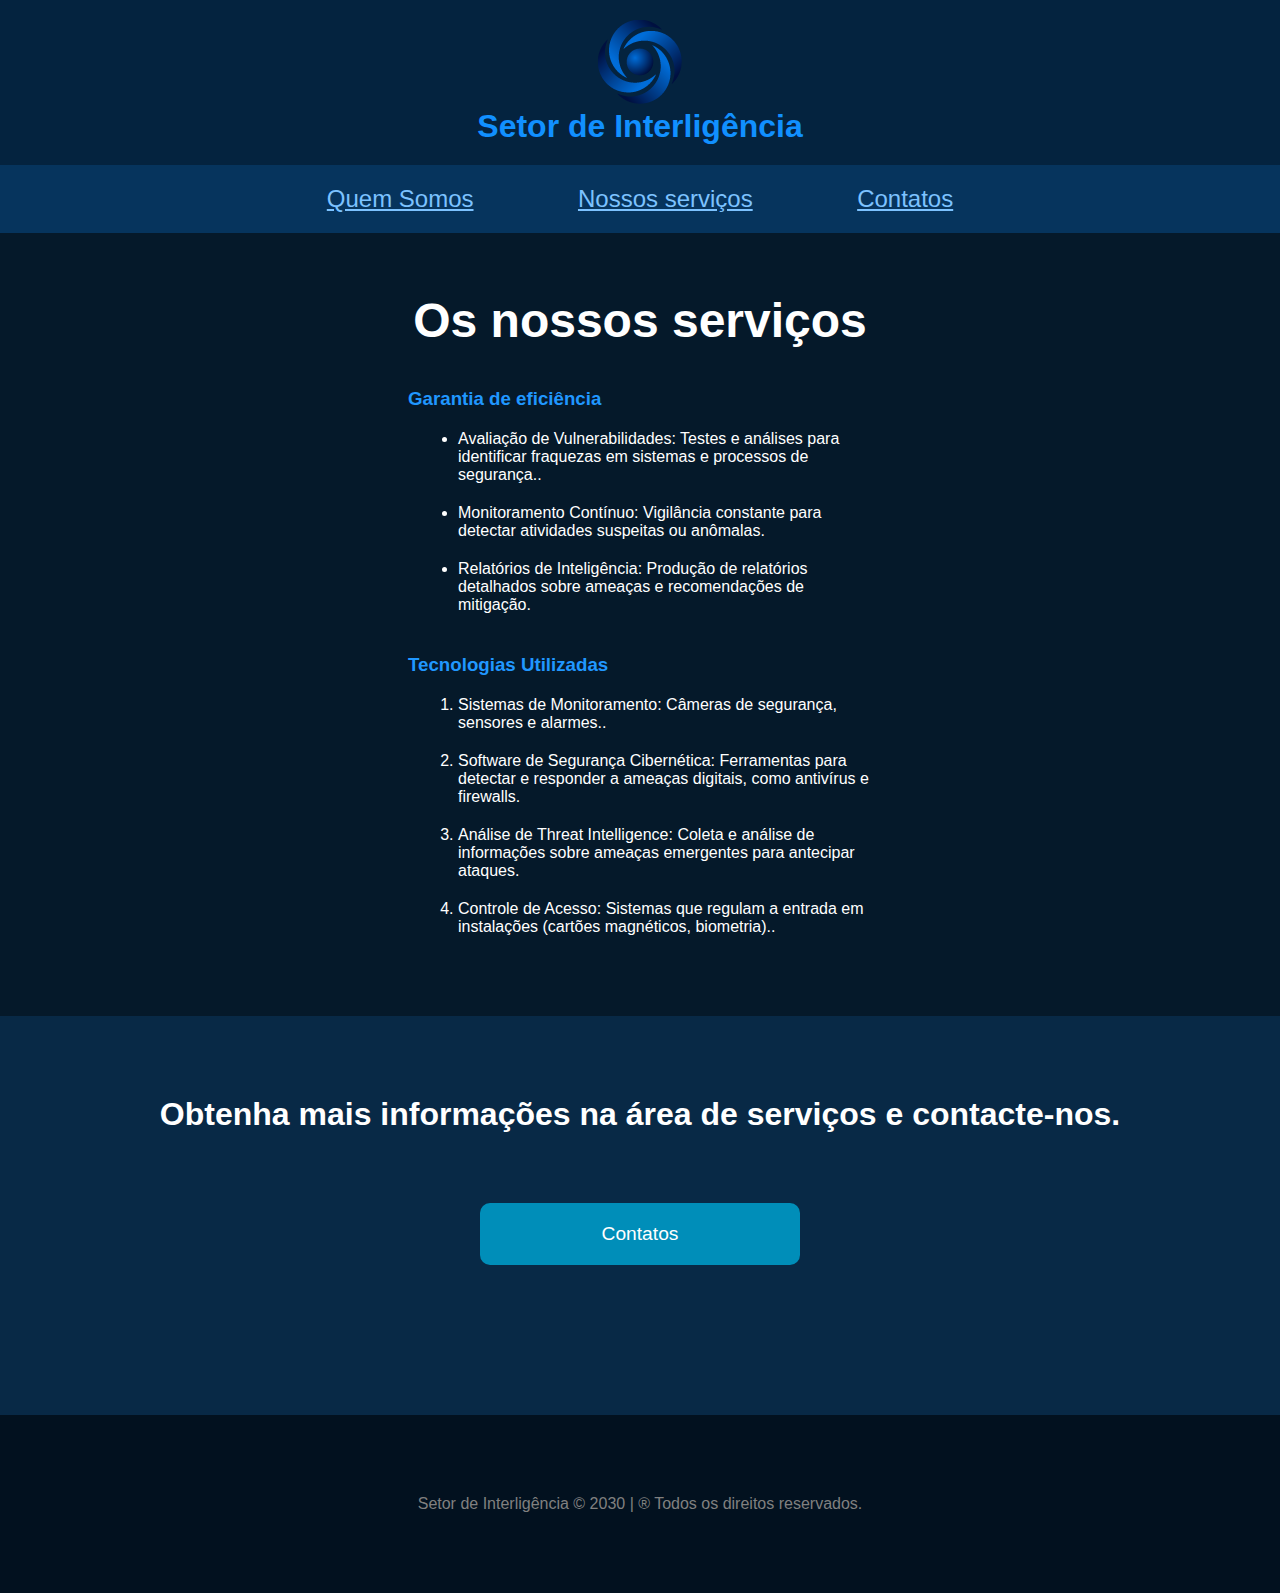
==== servicos.html @ 0f589377 "foi adicionado a tela serviços em html e seu css" ====
<!DOCTYPE html>
<html lang="pt-br">

<head>
    <meta charset="UTF-8">
    <meta name="viewport" content="width=device-width, initial-scale=1.0">
    <title>Page Interligência </title>

    <!-- estilos da página -->
    <link rel="stylesheet" href="./assets/css/styles.css">

    <!-- favicon -->
    <link rel="shortcut icon" href="assets/images/logo_empresa.png" type="image/png">
</head>

<body>
    <!-- cabeçalho -->
    <header class="container-cabecalho">
        <a href="index.html">
            <img src="assets/images/logo_empresa.png" alt="logo da página" title="setor de inteligência">
        </a>
        <h3>Setor de Interligência</h3>
    </header>
    <!-- navegação -->
    <nav class="container-navegacao">
        <a href="index.html">Quem Somos</a>
        <a href="servicos.html">Nossos serviços</a>
        <a href="contatos.html">Contatos</a>
    </nav>
    <!-- serviços -->
    <section class="container-servicos">
        <h1 class="text-center">Os nossos serviços</h1>

        <article>
            <h3>Garantia de eficiência</h3>
            <ul>
                <li>Avaliação de Vulnerabilidades: Testes e análises para identificar fraquezas em sistemas e processos de segurança..</li>
                <li>Monitoramento Contínuo: Vigilância constante para detectar atividades suspeitas ou anômalas.</li>
                <li>Relatórios de Inteligência: Produção de relatórios detalhados sobre ameaças e recomendações de mitigação.</li>
            </ul>
        </article>
        <article>
            <h3>Tecnologias Utilizadas</h3>
            <ol>
                <li>Sistemas de Monitoramento: Câmeras de segurança, sensores e alarmes..</li>
                <li>Software de Segurança Cibernética: Ferramentas para detectar e responder a ameaças digitais, como antivírus e firewalls.</li>
                <li>Análise de Threat Intelligence: Coleta e análise de informações sobre ameaças emergentes para antecipar ataques.</li>
                <li>Controle de Acesso: Sistemas que regulam a entrada em instalações (cartões magnéticos, biometria)..</li>
            </ol>
        </article>
    </section>
    <!-- ver serviços ou contactos -->
    <section class="container-servicos-contactos">
        <h1>Obtenha mais informações na área de serviços e contacte-nos.</h1>
        <div class="botoes-servicos-contactos">
            <a href="contatos.html">Contatos</a>
        </div>
    </section>
    <footer>
        Setor de Interligência &copy; 2030 | &reg; Todos os direitos reservados.
    </footer>

</body>

</html>
---- assets/css/styles.css ----
/* estilo da minha página web*/

* {
    margin: 0;
    padding: 0;
}

body {

    font-family: Arial, Helvetica, sans-serif;
    color: white;
}

/*----------------------------------------*/
/*geral*/
.text-center {
    text-align: center;
}

.margin-top-40 {
    margin-top: 40px;
}

/*----------------------------------------*/
.container-cabecalho {
    text-align: center;
    padding: 20px;
    background-color: #04233F;
}

.container-cabecalho h3 {
    font-weight: 600;
    font-size: 2em;
    color: #1190ff;
}

/*----------------------------------------*/
.container-navegacao {
    text-align: center;
    padding: 20px;
    background-color: #06345d;
}

.container-navegacao a {
    font-size: 1.5em;
    margin: 0px 50px;
    color: #7cc2ff;
}

.container-navegacao a:hover {
    color: #ffffff;
}

/*----------------------------------------*/
.container-quem-somos {
    background-color: #05192a;
    overflow: auto;
}

.container-quem-somos .servicos {
    float: center;
    margin: 60px auto;
    background-color: #061f35;
    width: 50%;
    padding: 50px;
    border-radius: 10px;
    text-align: center;
}

.container-quem-somos .servicos .icone {
    margin-bottom: 10px;
}

.container-quem-somos .servico-texto {
    font-family: 'Courier New', Courier, monospace;
    margin-top: 20px;
    font-size: 1.2em;
    color: #81c4ff;
}

.container-quem-somos .servico-texto-realce {
    color: white;
    font-weight: bold;
}


/*----------------------------------------*/
.container-servicos-contactos {
    background-color: #082946;
    padding: 80px;
    text-align: center;
}

.container-servicos-contactos .botoes-servicos-contactos {
    padding: 60px;
    text-align: center;
}

.botoes-servicos-contactos a {
    display: block;
    max-width: 200px;
    text-decoration: none;
    font-size: 1.2em;
    background-color: #008eb9;
    color: white;
    padding: 20px 60px;
    margin: 10px auto;
    border-radius: 10px;
}

.botoes-servicos-contactos a:hover {
    background-color: white;
    color: black;
}

/*----------------------------------------*/
.container-servicos {
    background-color: #05192a;
    font-size: 1.1;
    padding: 60px;
    overflow: auto;
}

.container-servicos h1 {
    font-size: 3em;
    color: white;
    margin-bottom: 20px;
}

.container-servicos h3 {
    color: #2097ff;
    padding: 20px 0;
}
.container-servicos article {
    width: 40%;
    margin: auto;
    float: center;
}
.container-servicos li {
    margin-bottom: 20px;
    margin-left: 50px;
    color: white;
}
/*----------------------------------------*/
footer {
    text-align: center;
    padding: 80px;
    background-color: #02111f;
    color: gray;
}
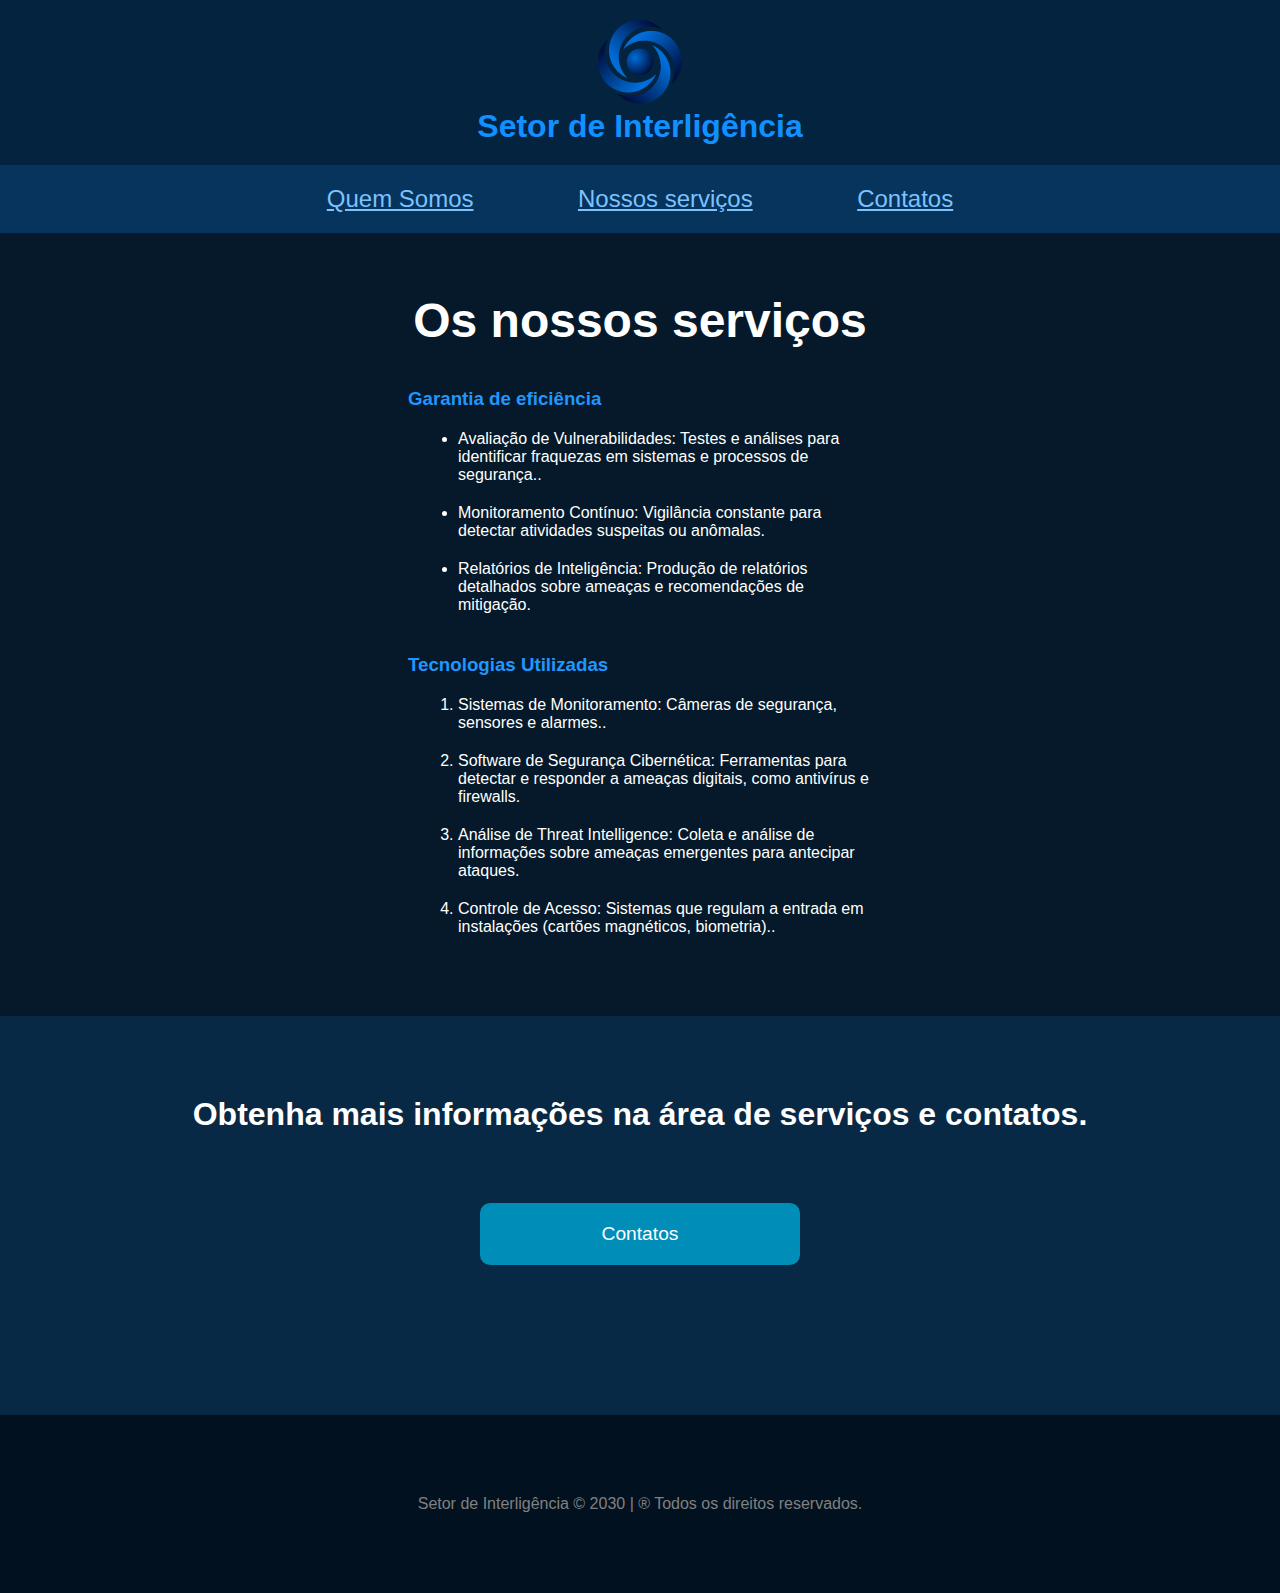
==== commit c3e5ffe2: "foi adicionado a janela de contatos e o css" ====
--- a/servicos.html
+++ b/servicos.html
@@ -51,7 +51,7 @@
     </section>
     <!-- ver serviços ou contactos -->
     <section class="container-servicos-contactos">
-        <h1>Obtenha mais informações na área de serviços e contacte-nos.</h1>
+        <h1>Obtenha mais informações na área de serviços e contatos.</h1>
         <div class="botoes-servicos-contactos">
             <a href="contatos.html">Contatos</a>
         </div>
--- a/assets/css/styles.css
+++ b/assets/css/styles.css
@@ -131,16 +131,49 @@
     color: #2097ff;
     padding: 20px 0;
 }
+
 .container-servicos article {
     width: 40%;
     margin: auto;
     float: center;
 }
+
 .container-servicos li {
     margin-bottom: 20px;
     margin-left: 50px;
     color: white;
 }
+
+/*----------------------------------------*/
+.container-contatos {
+    background-color: #05192a;
+    padding: 80px;
+}
+.container-contatos h1 {
+    font-size: 3em;
+    color: white;
+    margin-bottom: 20px;
+}
+.container-contatos h3{
+    font-size: 1.5em;
+    font-weight: 100;
+    width: 40%;
+    margin: auto;
+    color: white;
+    margin-bottom: 20px;
+    border: 1px solid #105088;
+    background-color: #08253f;
+    border-radius: 10px;
+    padding: 20px;
+}
+.container-contatos .contatos {
+    display: block;
+    font-size: 2em;
+    text-decoration: none;
+    color: #00a2ff;
+    margin-bottom: 20px;
+}
+
 /*----------------------------------------*/
 footer {
     text-align: center;
